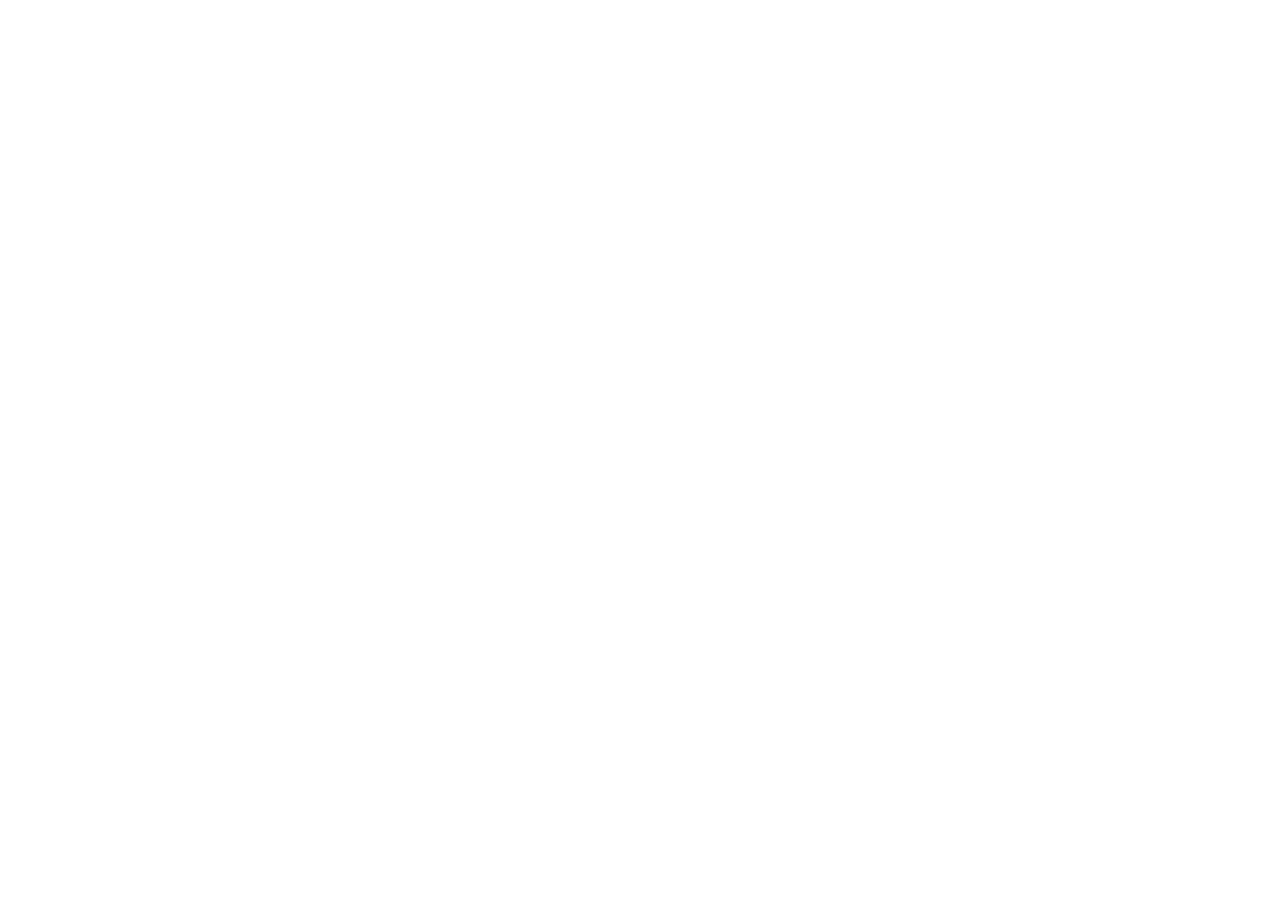
==== index.html @ 03a797f3 "ljink" ====
<!DOCTYPE html>
<html lang="en">
<head>
    <meta charset="UTF-8">
    <meta name="viewport" content="width=device-width, initial-scale=1.0">
    <title>Document</title>
    <link rel="stylesheet" href="./css/style.css">
</head>
<body>
    
</body>
</html>
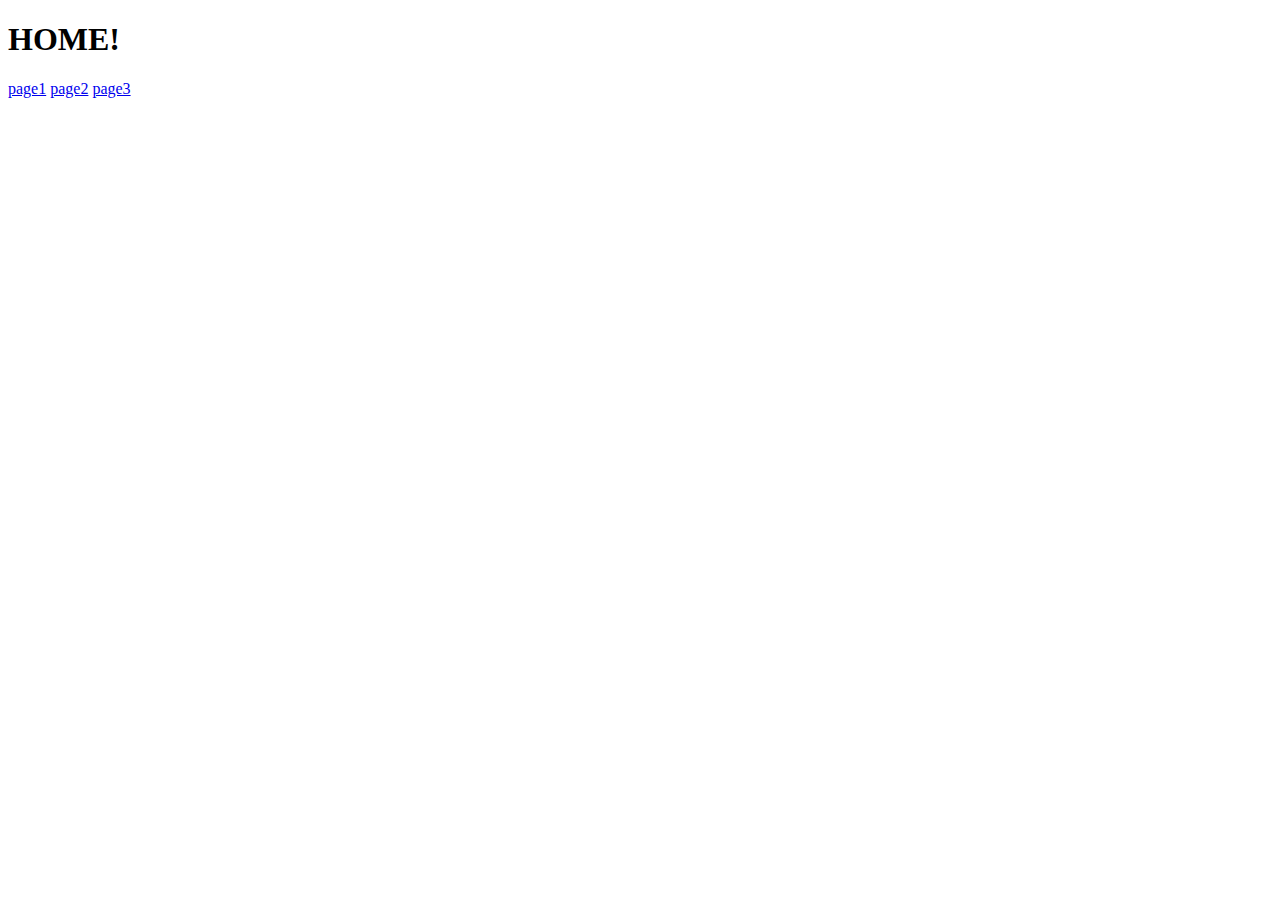
==== commit 3a37d9ae: "made spacearound boxes for the 3 things" ====
--- a/index.html
+++ b/index.html
@@ -7,6 +7,9 @@
     <link rel="stylesheet" href="./css/style.css">
 </head>
 <body>
-    
+    <h1>HOME!</h1>
+    <a href="./html/page1.html">page1</a>
+    <a href="./html/page2.html">page2</a>
+    <a href="./html/page3.html">page3</a>
 </body>
 </html>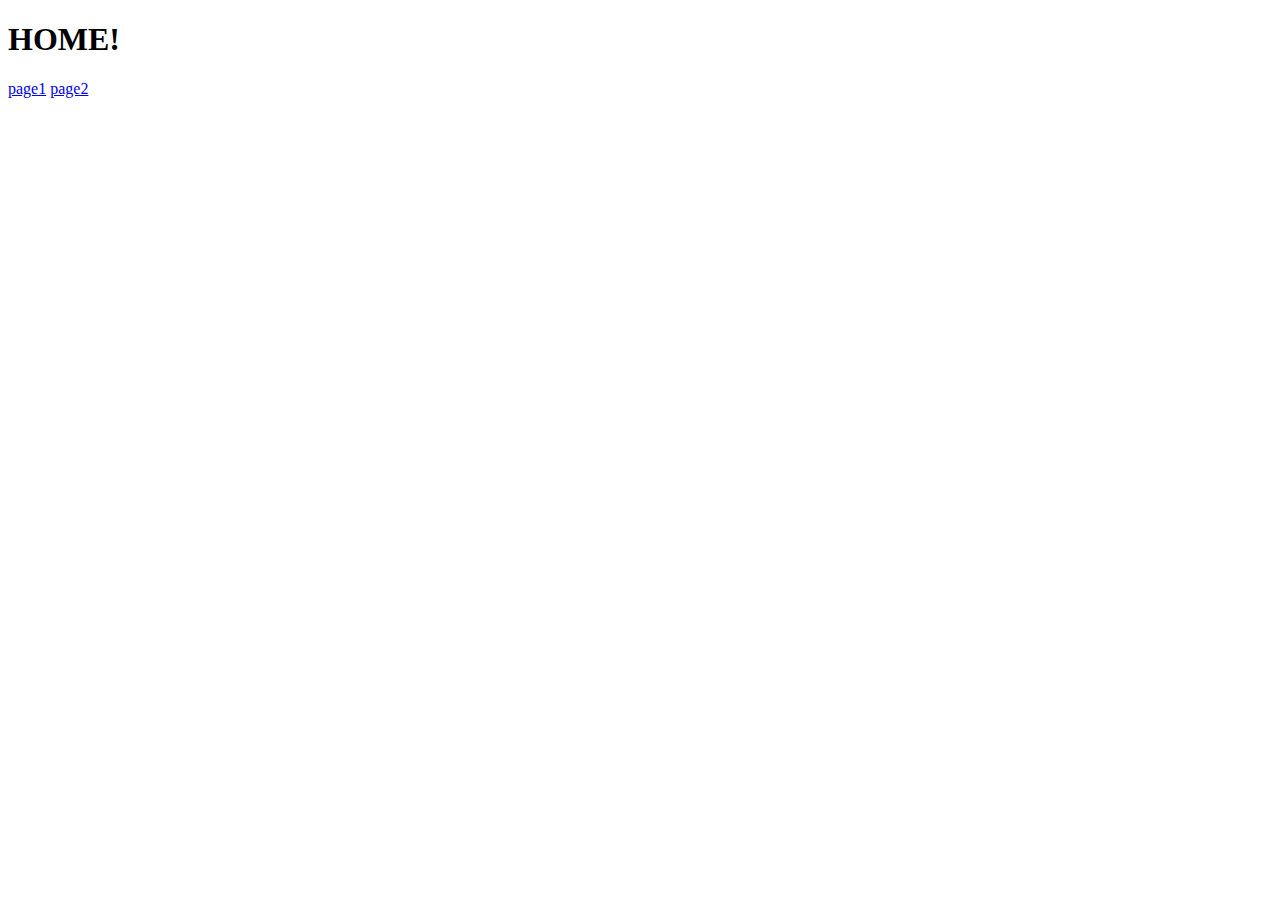
==== commit 910c6d9a: "Update index.html" ====
--- a/index.html
+++ b/index.html
@@ -10,6 +10,5 @@
     <h1>HOME!</h1>
     <a href="./html/page1.html">page1</a>
     <a href="./html/page2.html">page2</a>
-    <a href="./html/page3.html">page3</a>
 </body>
-</html>+</html>
